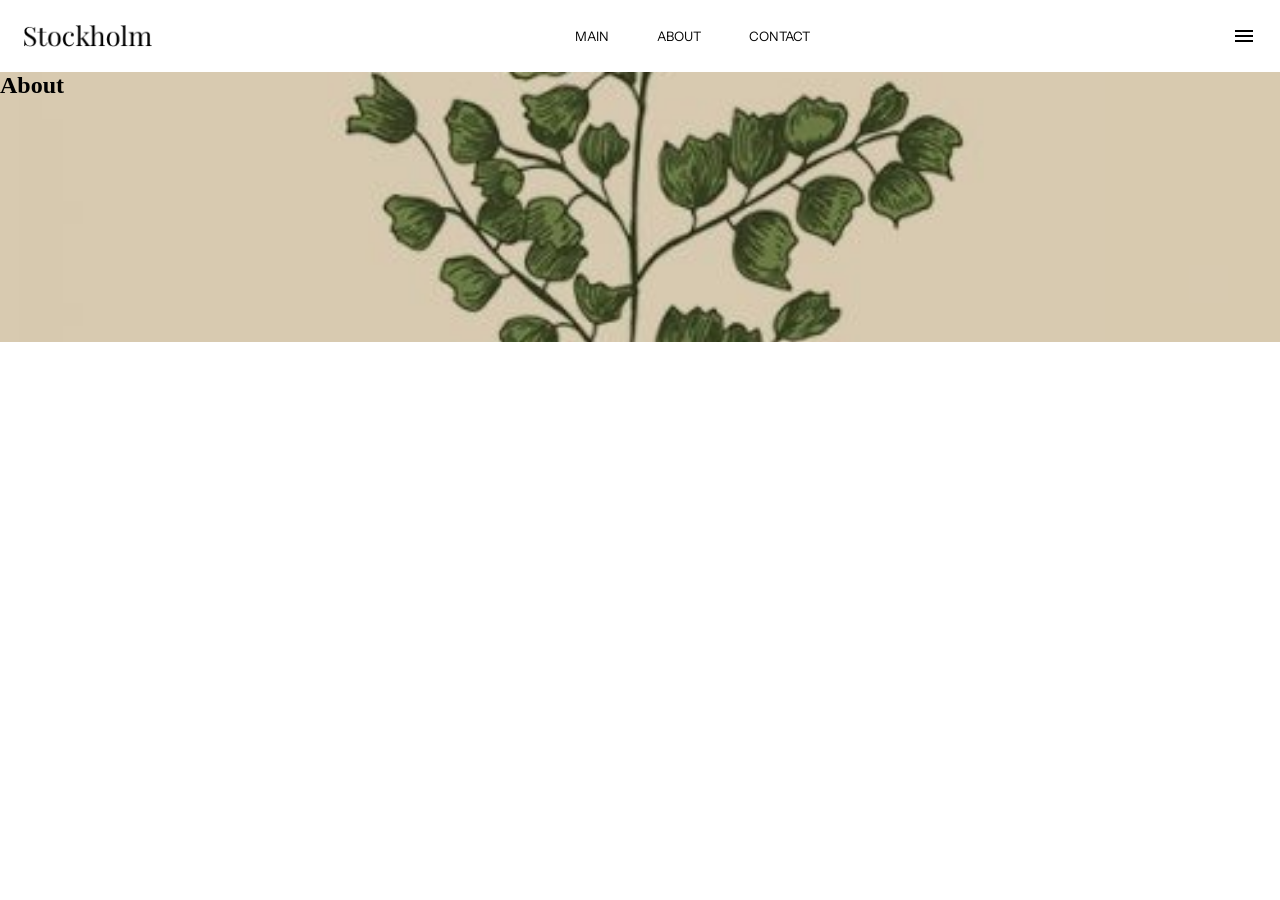
==== about.html @ b2911836 "first commit" ====
<!DOCTYPE html>
<html lang="en">
<head>
    <meta charset="UTF-8">
    <meta name="viewport" content="width=device-width, initial-scale=1.0">
    <link href="https://fonts.googleapis.com/css2?family=Material+Symbols+Outlined" rel="stylesheet" />
    <link rel="stylesheet" href="css/index.css">
    <title>Abouts</title>
</head>
<body>

    <header class="header">
        <img class="header__logo" src="media/Logo-dark.png" alt="">
        <nav class="header_menu">
            <ul>
                <li class="header__link"><a href="index.html">MAIN</a></li>
                <li class="header__link"><a href="about.html">ABOUT</a></li>
                <li class="header__link"><a href="#">CONTACT</a></li>
            </ul>

        </nav>
        <span class="material-symbols-outlined">menu</span>

    </header>



    <section class="section hero-banner--small">
        <div class="container banner_about__block">
            <h2>About</h2>
        </div>
    </section>
    
</body>
</html>
---- css/index.css ----
@import url('https://fonts.googleapis.com/css2?family=Hedvig+Letters+Serif:opsz@12..24&family=Instrument+Sans:ital,wght@0,400..700;1,400..700&family=Open+Sans:ital,wght@0,300..800;1,300..800&display=swap');
* {
    padding: 0;
    margin: 0;
    box-sizing: border-box;
}


:root {

    --max_width_xl: 120rem;
    --font-text: "Instrument Sans", sans-serif;

    /* Color */
    --color-text: #848484;

    --banner-min-width: 30vh;

}

img {
    max-width: 100%;
    width: 100%;
}

a {
    text-decoration: none;
    color: inherit;
}

.header__logo{
    max-width: 8rem;
}   

.header {
    display: flex;
    padding: 1.5rem;
    justify-content: space-between;
    align-items: center;
    max-width: var(--max_width_xl);
}

.header_menu {

    & ul {
        list-style: none;
        display: flex;
        flex-flow: row nowrap;
        align-items: center;
        gap: 3rem;
    }
    
    & ul li {
        font-family: var(--font-text);
        font-size: 13px;
    }

    & ul li:hover {
        color: #77875B;
    }
}


.main_section {
    display: grid;
    grid-template-columns: repeat(6, 19.4rem);
    grid-template-rows: repeat(5, 19.4rem);
    gap: .5rem;

    & .image-1 {
        grid-column: 1 / 2;
        grid-row: 1 / 2;
    }
    & .image-2 {
        grid-column: 2 / 3;
        grid-row: 1 / 2;
    }

    & .image-3 {
        grid-column: 3 / 4;
        grid-row: 1 / 2;
    }
    
    & .image-4 {
        grid-column: 4 / 5;
        grid-row: 1 / 2;
    }

    & .image-5 {
        grid-column: 5 / 7;
        grid-row: 1 / 3;
    }

    & .image-6 {
        grid-column: 1 / 2;
        grid-row: 2 / 3;
    }

    & .image-7 {
        grid-column: 2 / 3;
        grid-row: 2 / 3;
    }


    & .image-8 {
        grid-column: 4  / 5;
        grid-row: 2 / 3;

    }

    & .image-9 {
        grid-column: 1  / 3;
        grid-row: 3 / 5;

    }

    & .image-10 {
        grid-column: 4  / 5;
        grid-row: 3 / 4;

    }

    & .image-11 {
        grid-column: 3  / 4;
        grid-row: 3 / 4;

    }

    & .image-12 {
        grid-column: 5  / 6;
        grid-row: 3 / 5;

    }

    & .image-13 {
        grid-column: 6  / 7;
        grid-row: 3 / 4;

    }

    & .image-14 {
        grid-column: 4 / 5;
        grid-row: 4 / 5;
    }

    & .image-15 {
        grid-column: 3 / 4;
        grid-row: 4 / 5;
    }

    & .image-16 {
        grid-column: 6 / 7;
        grid-row: 4 / 5;
    }

    & .image-17 {
        grid-column: 1 / 3;
        grid-row: 5 / 6;
    }

    & .image-18 {
        grid-column: 4 / 5;
        grid-row: 5 / 6;
    }

    & .image-19 {
        grid-column: 3 / 4;
        grid-row: 5 / 6;
    }
    
    & .image-20 {
        grid-column: 6 / 7;
        grid-row: 5 / 6;
    }

    & .image-21 {
        grid-column: 5 / 6;
        grid-row: 5 / 6;
    }
    
}

.second_section {
    margin: 0 auto;
    display: flex;
    flex-flow: column nowrap;
    justify-content: center;
    align-items: center;
    padding: 87px 0 61px 0;
    gap: 1rem;
}
.content {
    width: 400px;
    & p {
        font-family: var(--font-text);
        color: var(--color-text);
        text-align: center;
    }
}

footer{
    padding: 2rem;
    font-family: var(--font-text);
    color: var(--color-text);
    text-align: center;
}

.hero-banner--small {
    background-image: url(../media/Masonry-list-img-20-500x500.jpg);
    background-size: cover;
    background-repeat: no-repeat;
    background-position: center left;
    min-height: var(--banner-min-width);


}
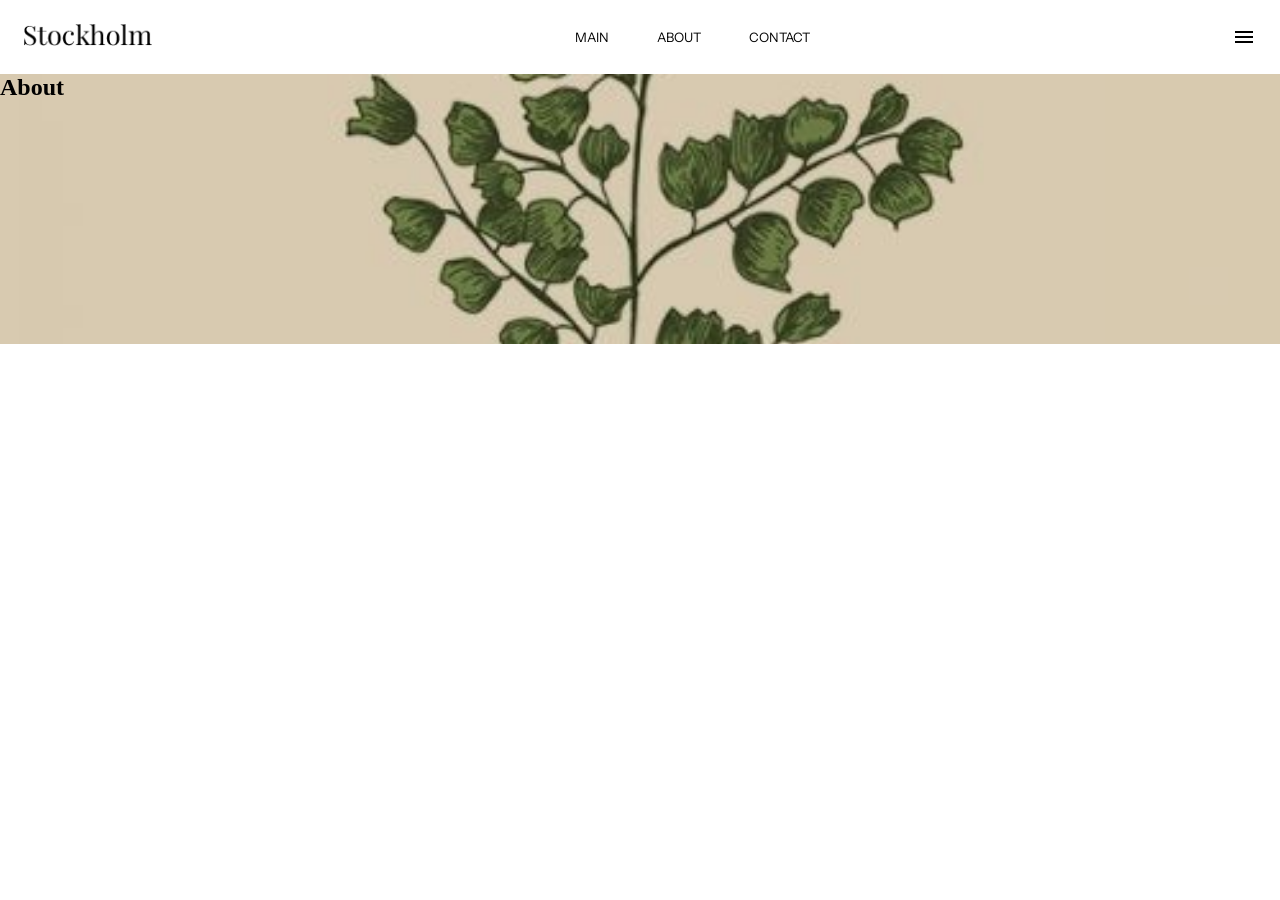
==== commit c4c4d818: "first commit" ====
--- a/about.html
+++ b/about.html
@@ -10,20 +10,19 @@
 <body>
 
     <header class="header">
-        <img class="header__logo" src="media/Logo-dark.png" alt="">
+        <a href="index.html">
+            <img class="header__logo" src="media/Logo-dark.png" alt="">
+        </a>
         <nav class="header_menu">
             <ul>
-                <li class="header__link"><a href="index.html">MAIN</a></li>
+                <li class="header__link"><a href="#">MAIN</a></li>
                 <li class="header__link"><a href="about.html">ABOUT</a></li>
                 <li class="header__link"><a href="#">CONTACT</a></li>
             </ul>
-
         </nav>
         <span class="material-symbols-outlined">menu</span>
 
     </header>
-
-
 
     <section class="section hero-banner--small">
         <div class="container banner_about__block">
@@ -32,4 +31,4 @@
     </section>
     
 </body>
-</html>+</html>
